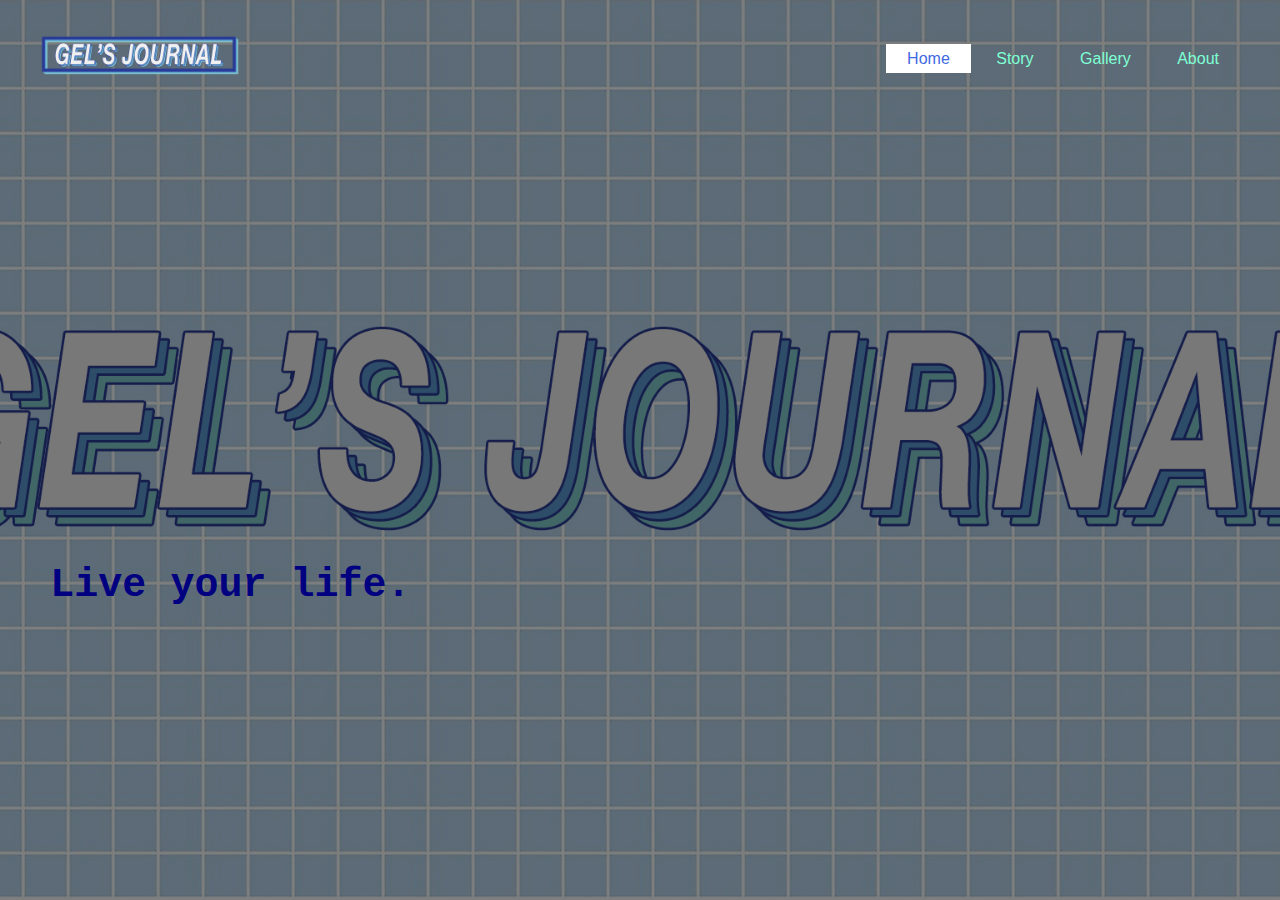
==== index.html @ d06eebb0 "Add files via upload" ====
<!DOCTYPE html>
<html>
<head>
	<title>Gel's Journal</title>
	<link rel="stylesheet" type="text/css" href="css/style.css">
</head>
<body>
	<header>
		<div class="main">
			<div class="logo">
				<img src="pics/logo5.png">
			</div>
			<ul>
				<li class="active"><a href="#">Home</a></li>
				<li><a href="story/stories.html">Story</a></li>
				<li><a href="gallery/gallery.html">Gallery</a></li>
				<li><a href="about/about.html">About</a></li>

			</ul>
		</div>
		<div class="title">
			<h1>Live your life.</h1>
		</div>
	</header>

</body>
</html>
---- css/style.css ----
*{
	margin:0;
	padding: 0;
	font-family: sans-serif;
}
header{
	background-image:linear-gradient(rgba(0,0,0,0.5), rgba(0,0,0,0.5)), url(../pics/background.jpg);
	height: 100vh;
	background-size: cover;
	background-position: center;
}
ul{
	float:right; /*position of menu*/
	list-style-type: none;
	margin-top: 50px;
}
ul li{
	display: inline-block; /*para isang line lang yung menu*/
}
ul li a{
	text-decoration: none;
	color: #7FFFD4;
	padding: 5px 20px;
	border:1px solid transparent;
	transition: 0.6s ease;
}
ul li a:hover{
	background-color: #fff ;
	color: #4169E1;
}
ul li.active a{ /*para nakablue na agad yung button ng home*/
	background-color: #fff;
	color: #4169E1;
}
.logo img{
	float: left;
	width: 200px;
	margin-top: 35px; 
	height: auto;

}
.main{
	max-width: 1200px;
	margin: auto;
}
.title{
	position: absolute;
	top: 65%;
	left: 18%;
	transform: translate(-50%, -50%);
}
.title h1{
	color: #000080;
	font-family: "Courier", serif;
	font-size: 40px;

}
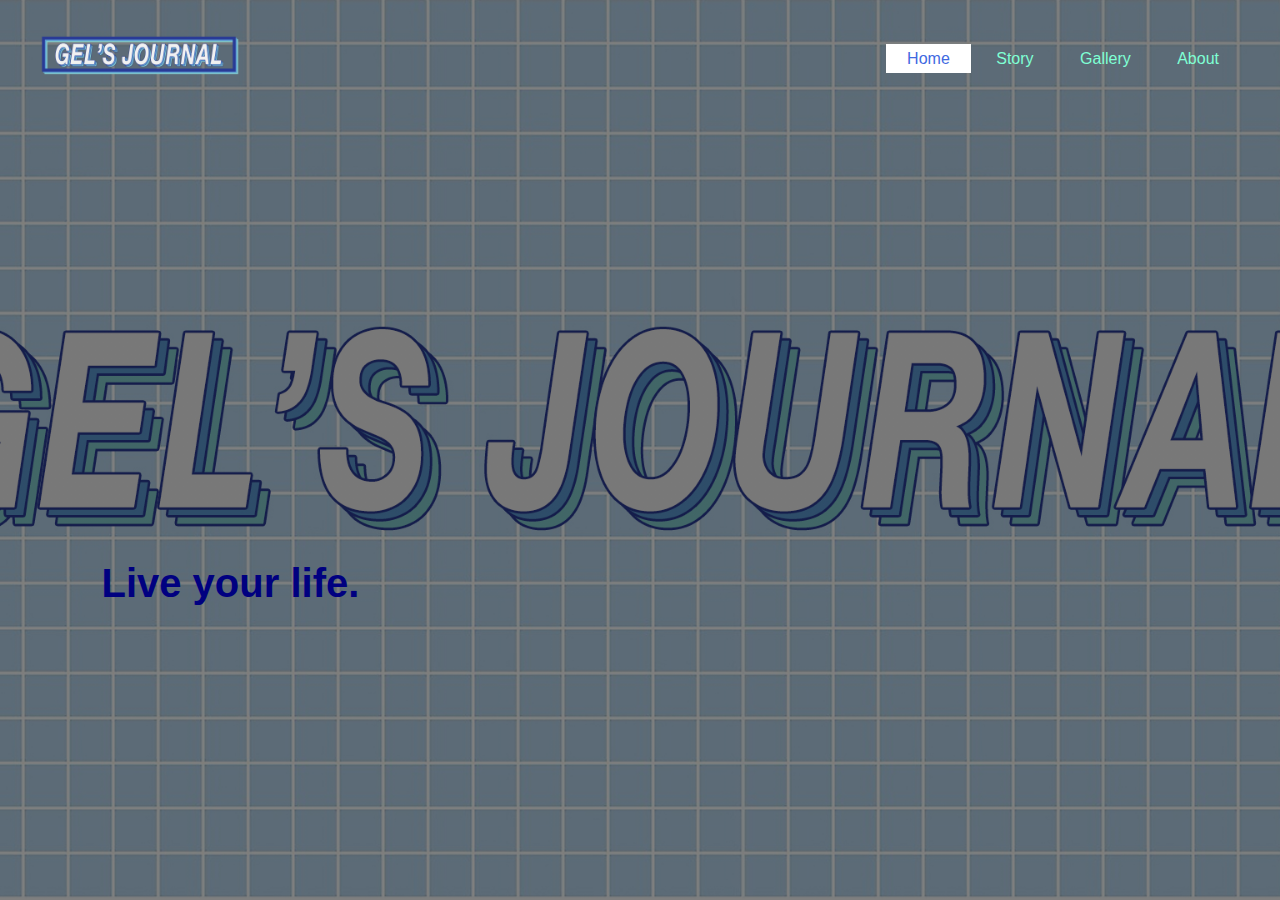
==== commit 4e570af2: "Update index.html" ====
--- a/index.html
+++ b/index.html
@@ -20,9 +20,9 @@
 			</ul>
 		</div>
 		<div class="title">
-			<h1>Live your life.</h1>
+			<h1><span>Live your life.</span></h1>
 		</div>
 	</header>
 
 </body>
-</html>+</html>
--- a/css/style.css
+++ b/css/style.css
@@ -54,4 +54,19 @@
 	font-family: "Courier", serif;
 	font-size: 40px;
 
-}+}
+@media screen and (max-width: 575px){
+
+	.main{
+		flex-direction: column;
+	}
+
+	.main ul{
+		flex-direction: row;
+		margin-bottom: 1em;
+	}
+	.main li{
+		flex-direction: column;
+		margin-right: 0.7em;
+	}
+}
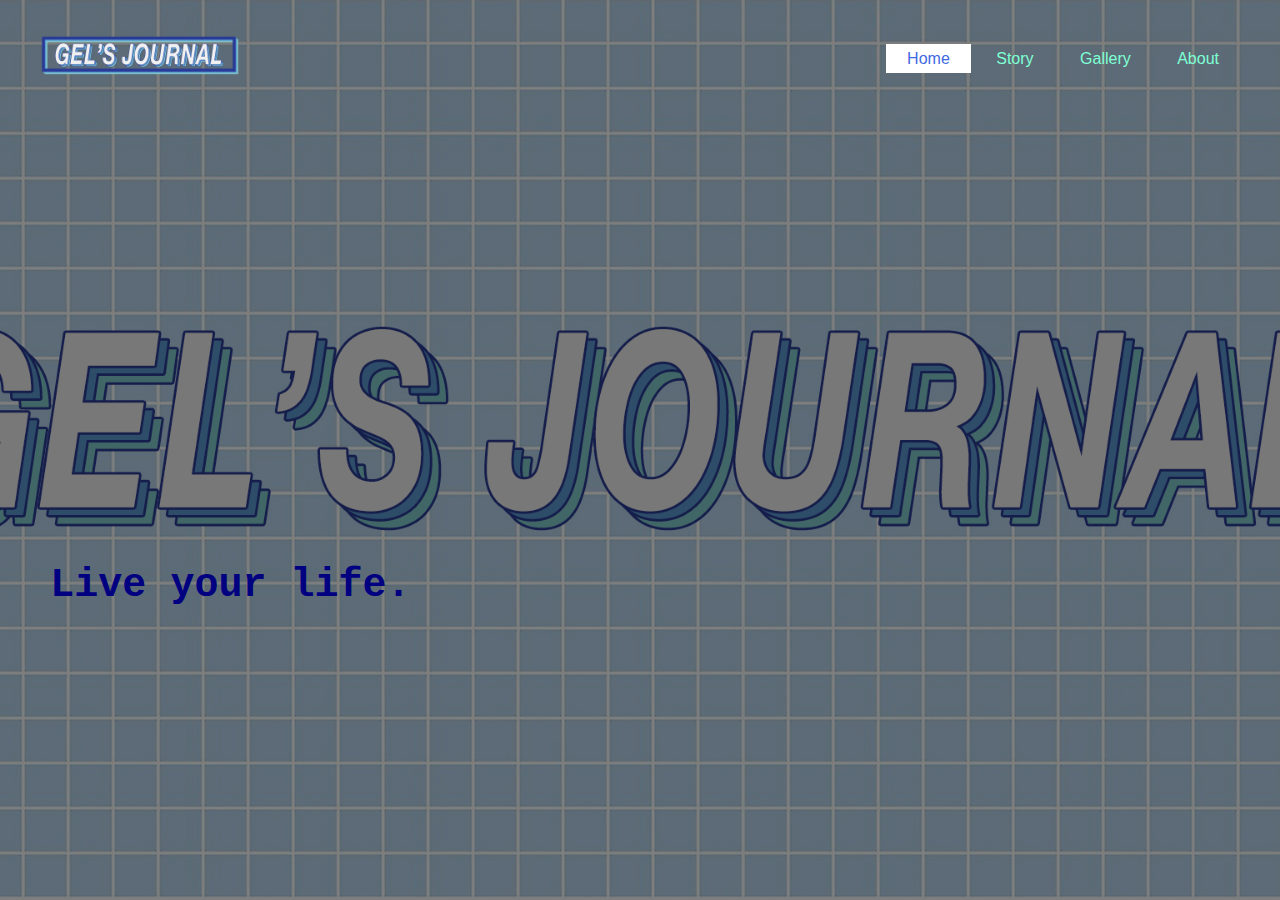
==== commit a9b15d9e: "Update index.html" ====
--- a/index.html
+++ b/index.html
@@ -20,7 +20,7 @@
 			</ul>
 		</div>
 		<div class="title">
-			<h1><span>Live your life.</span></h1>
+			<h1>Live your life.</h1>
 		</div>
 	</header>
 
--- a/css/style.css
+++ b/css/style.css
@@ -55,18 +55,3 @@
 	font-size: 40px;
 
 }
-@media screen and (max-width: 575px){
-
-	.main{
-		flex-direction: column;
-	}
-
-	.main ul{
-		flex-direction: row;
-		margin-bottom: 1em;
-	}
-	.main li{
-		flex-direction: column;
-		margin-right: 0.7em;
-	}
-}
